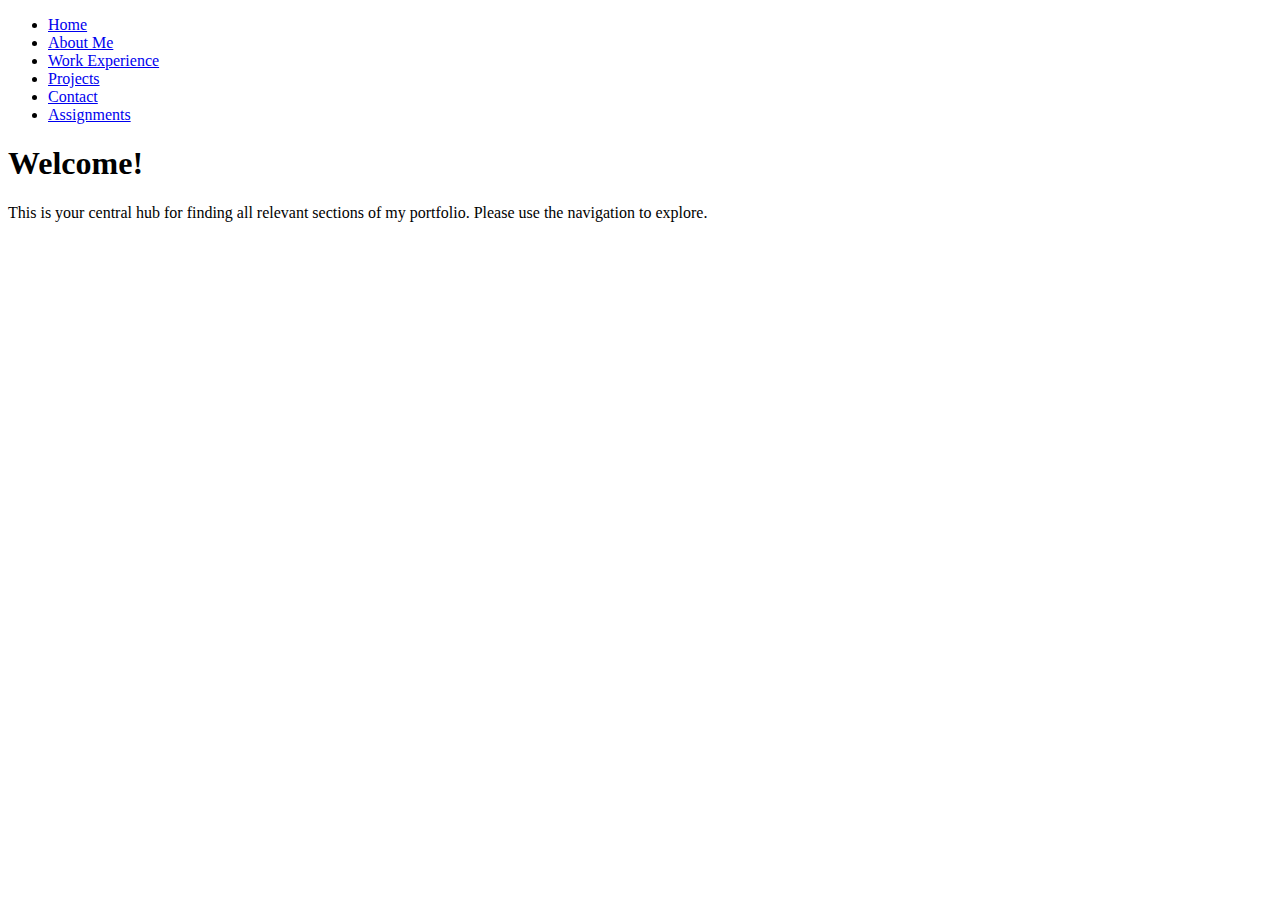
==== index.html @ 7bfb02cf "Add files via upload" ====
<!DOCTYPE html>
<html lang="en">
<head>
    <meta charset="UTF-8">
    <meta name="viewport" content="width=device-width, initial-scale=1.0">
    <link rel="stylesheet" href="css/style.css">
    <title>Home</title>
</head>
<body>
    <header>
        <nav>
            <ul>
                <li><a href="index.html">Home</a></li>
                <li><a href="about-me.html">About Me</a></li>
                <li><a href="work-experience.html">Work Experience</a></li>
                <li><a href="projects.html">Projects</a></li>
                <li><a href="contact.html">Contact</a></li>
                <li><a href="assignments.html">Assignments</a></li>
            </ul>
        </nav>
    </header>
    <main>
        <h1>Welcome!</h1>
        <p>This is your central hub for finding all relevant sections of my portfolio. Please use the navigation to explore.</p>
    </main>
</body>
</html>
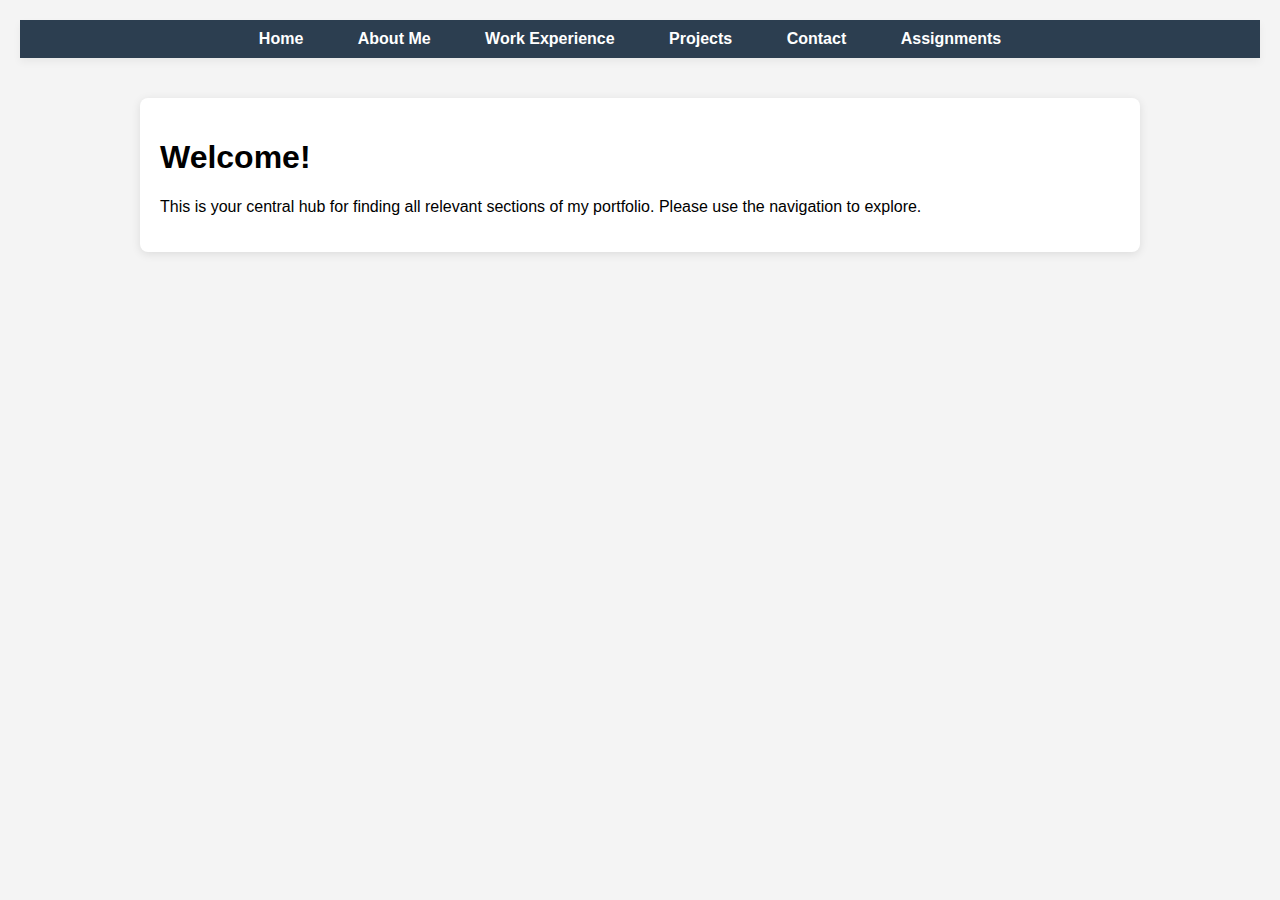
==== commit 0f324cbd: "Update index.html" ====
--- a/index.html
+++ b/index.html
@@ -3,7 +3,7 @@
 <head>
     <meta charset="UTF-8">
     <meta name="viewport" content="width=device-width, initial-scale=1.0">
-    <link rel="stylesheet" href="css/style.css">
+    <link rel="stylesheet" href="style.css">
     <title>Home</title>
 </head>
 <body>
--- a/style.css
+++ b/style.css
@@ -0,0 +1,133 @@
+body {
+    font-family: 'Arial', sans-serif;
+    background-color: #f4f4f4; /* Subtle gray background */
+    margin: 0;
+    padding: 20px;
+}
+
+header {
+    background-color: #2c3e50; /* Dark grey/blue header */
+    box-shadow: 0 4px 8px rgba(0,0,0,0.05);
+    padding: 10px 0;
+    position: sticky;
+    top: 0;
+    z-index: 1000;
+}
+
+header nav ul li a {
+    text-decoration: none;
+    color: #ffffff; /* White text for contrast */
+    padding: 10px 15px;
+    font-weight: bold;
+}
+
+header nav ul {
+    list-style-type: none;
+    padding: 0;
+    margin: 0 auto;
+    text-align: center;
+}
+
+header nav ul li {
+    display: inline-block;
+    margin-right: 20px;
+}
+
+main {
+    width: 80%;
+    max-width: 960px;
+    margin: 40px auto;
+    background-color: #ffffff;
+    padding: 20px;
+    box-shadow: 0 2px 10px rgba(0,0,0,0.1);
+    border-radius: 8px; /* Rounded corners for the main content */
+}
+
+.assignment {
+    background-color: #f9f9f9; /* Slightly off-white background for assignment cards */
+    border: 1px solid #e1e1e1; /* Light grey border for distinction */
+    padding: 15px;
+    margin-bottom: 20px;
+    border-radius: 5px; /* Slightly rounded corners for each assignment card */
+}
+
+.assignment h2 {
+    color: #333;
+    margin-top: 0;
+}
+
+.assignment p {
+    color: #666;
+    line-height: 1.6;
+}
+
+.github-link {
+    display: inline-block;
+    background-color: #007bff; /* Bright blue for contrast and visibility */
+    color: white;
+    padding: 10px 15px;
+    text-decoration: none;
+    border-radius: 5px; /* Rounded corners for the buttons */
+    margin-top: 10px;
+}
+
+.job-container {
+    margin-top: 20px;
+}
+
+.job {
+    background-color: #f9f9f9; /* Light gray background for each job */
+    border: 1px solid #ddd; /* Light border for the box */
+    padding: 20px;
+    margin-bottom: 20px;
+    border-radius: 5px; /* Rounded corners for each job box */
+}
+
+.job h2 {
+    color: #333;
+}
+
+.job p {
+    color: #666;
+    font-style: italic;
+}
+
+.job ul {
+    list-style-type: square;
+    margin-left: 20px;
+}
+
+.project {
+    background-color: #f9f9f9; /* Light gray background for each project */
+    border: 1px solid #ddd; /* Light border for the box */
+    padding: 20px;
+    margin-bottom: 20px;
+    border-radius: 5px; /* Rounded corners for each project box */
+}
+
+.project h2 {
+    color: #333;
+}
+
+.project p {
+    color: #666;
+}
+
+.project-link {
+    display: inline-block;
+    background-color: #007bff; /* Bright blue for the button */
+    color: white;
+    padding: 10px 15px;
+    text-decoration: none;
+    border-radius: 5px; /* Rounded corners for the button */
+    margin-top: 10px;
+}
+
+.contact-info h2 {
+    color: #333;
+}
+
+.contact-info p a {
+    color: #007bff;
+    text-decoration: none;
+}
